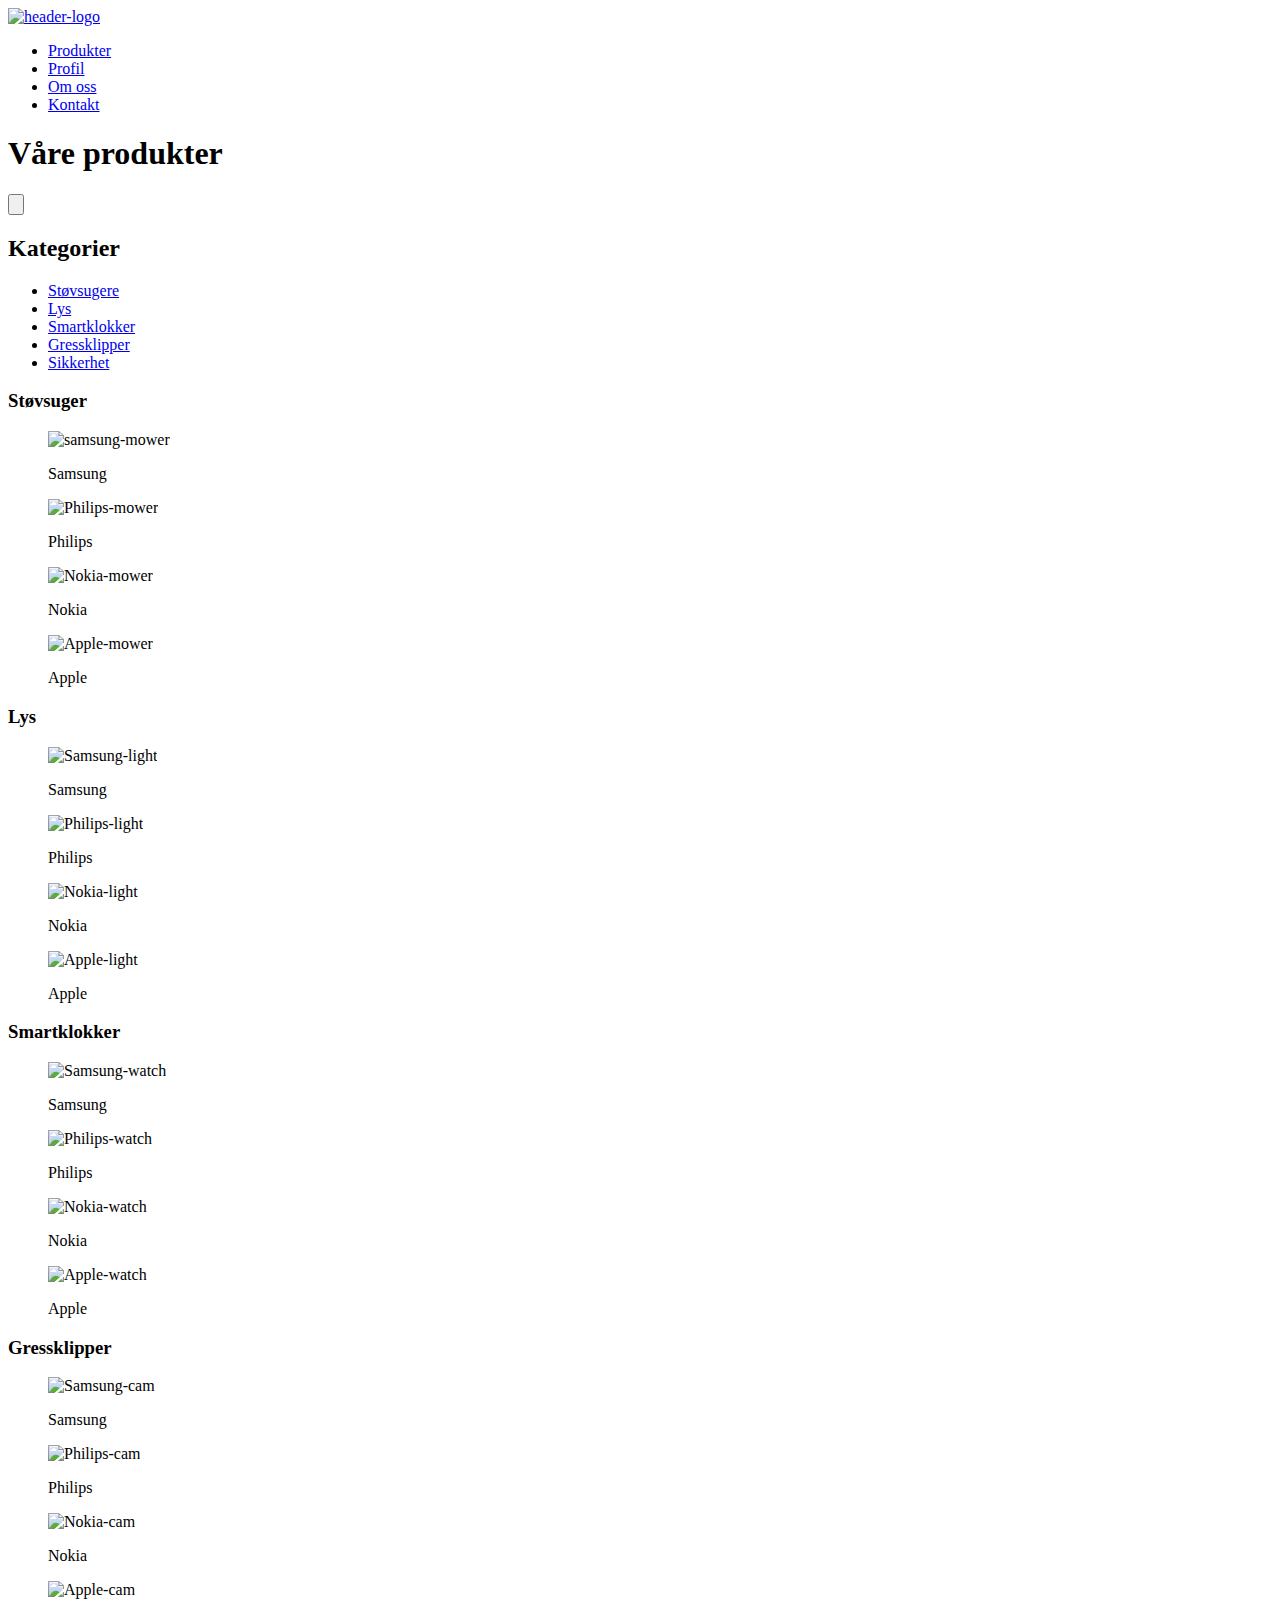
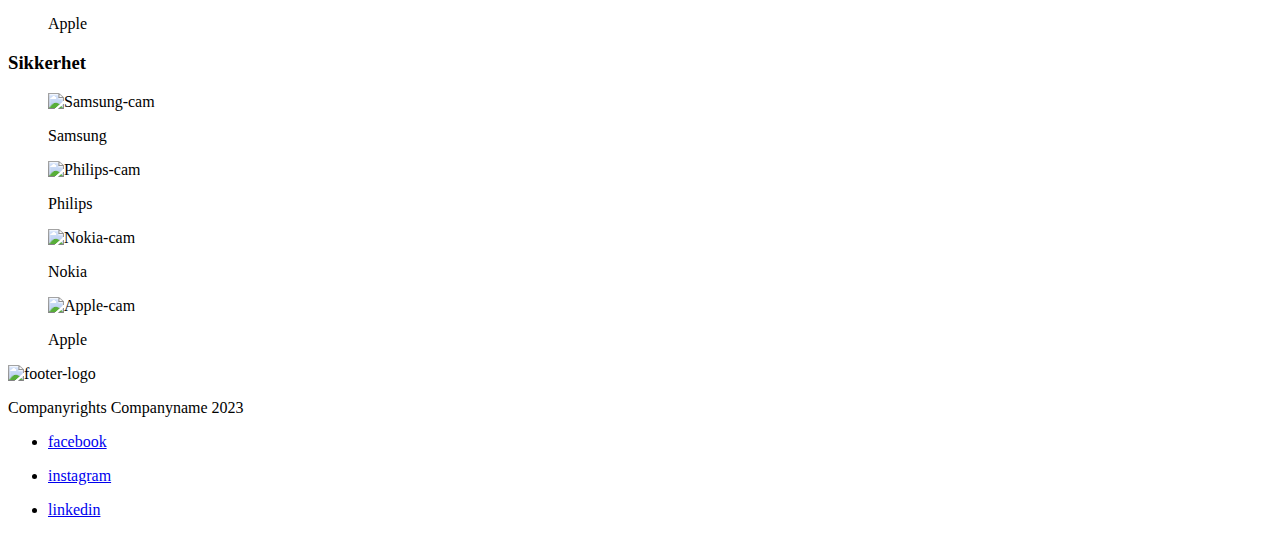
==== SET_gruppe_13/src/main/resources/html/index.html @ 1f18f8ca "Complete page with php" ====
<!DOCTYPE html>
<html lang="en">
    <head>
        <title>Portfolio</title>
        <meta name="description" content="Explore our portfolio showcasing our previous work in sanitation, electronics, and Wearables.">
        <meta name="keywords" content="company, work, achievements, portfolio, sanitation, electronics, Wearables">
        <meta charset="UTF-8">
        <meta name="viewport" content="width=device-width, initial-scale=1.0">
        
        <!-- Facebook & Instagram Meta Tags -->
        <meta property="og:url" content="https://itstud.hiof.no/~andreis/eksamen/pages/portfolio.html">
        <meta property="og:type" content="website">
        <meta property="og:title" content="Portfolio | Previous achievements">
        <meta property="og:description" content="Explore our portfolio showcasing our previous work in sanitation, electronics, and Wearables.">
        <meta property="og:image" content="https://itstud.hiof.no/~andreis/eksamen/ressurser/logo1.png">
        <meta property="og:image:alt" content="header-logo">
        <meta property="og:site_name" content="Eksamen">

        <!-- LinkedIn Meta Tags -->
        <meta property="og:title" content="Portfolio | Previous achievements">
        <meta property="og:description" content="Explore our portfolio showcasing our previous work in sanitation, electronics, and Wearables.">
        <meta property="og:image" content="https://itstud.hiof.no/~andreis/eksamen/ressurser/logo1.png">
        <meta property="og:url" content="https://itstud.hiof.no/~andreis/eksamen/pages/portfolio.html">
        <meta property="og:site_name" content="Eksamen">
        <meta property="og:type" content="website">
        
        <link rel="stylesheet" href="../css/style.css" type="text/css">
        <!-- Stilark fra fontawesome -->
        <script src="https://kit.fontawesome.com/5823d4e237.js" crossorigin="anonymous"></script>
    </head>
    <body class="grid-container">
        <header class="grid-header">
            <nav id="mobile-nav">
                <a href="../../index.html"><img src="../ressurser/logo1.jpg" id="header-logo" alt="header-logo"></a>
                <ul>
                    <li><a href="index.html"  id="current-page">Produkter</a></li>
                    <li><a href="pages/login.html">Profil</a></li>
                    <li><a href="pages/about.html">Om oss</a></li>
                    <li><a href="pages/about.html#contact-form" id="contact-btn">Kontakt</a></li>
                </ul>
            </nav>
            <div id="headline-portfolio">
                <section>
                        <h1>Våre produkter</h1>
                </section>
            </div>
        </header>
        <main id="main-portfolio" class="grid-main" itemscope itemtype="https://schema.org/CollectionPage">
            <!-- Knapp hentet fra internett -->
            <nav class="progress-bar">
                <button class="back-to-top hidden" aria-label="Back to Top">
                    <svg xmlns="http://www.w3.org/2000/svg" class="back-to-top-icon" fill="none" viewBox="0 0 24 24" stroke="currentColor">
                        <path stroke-linecap="round" stroke-linejoin="round" stroke-width="2" d="M7 11l5-5m0 0l5 5m-5-5v12" />
                    </svg>
                </button>
            </nav>
            <section id="explore-previous">
                <h2 class="sub-title">Kategorier</h2>
                <ul>
                    <li>
                        <a href="#sanitation">Støvsugere</a>
                    </li>
                    <li>
                        <a href="#electronics">Lys</a>
                    </li>
                    <li>
                        <a href="#wearables">Smartklokker</a>
                    </li>
                    <li>
                        <a href="#gardening">Gressklipper</a>
                    </li>
                    <li>
                        <a href="#security">Sikkerhet</a>
                    </li>
                </ul>
            </section>
            <section id="sanitation" itemprop="hasPart" itemscope itemtype="https://schema.org/CreativeWork">
                <h3 class="sub-title">Støvsuger</h3>
                <div class="flex-container">
                    <figure class="box-one" itemprop="itemListElement" itemscope itemtype="https://schema.org/CreativeWork">
                        <img src="" alt="samsung-mower">
                        <p itemprop="name">Samsung</p>
                    </figure>
                    <figure class="box-one" itemprop="itemListElement" itemscope itemtype="https://schema.org/CreativeWork">
                        <img src="" alt="Philips-mower">
                        <p itemprop="name">Philips</p>
                    </figure>
                    <figure class="box-one" itemprop="itemListElement" itemscope itemtype="https://schema.org/CreativeWork">
                        <img src="" alt="Nokia-mower">
                        <p itemprop="name">Nokia</p>
                    </figure>
                    <figure class="box-one" itemprop="itemListElement" itemscope itemtype="https://schema.org/CreativeWork">
                        <img src="" alt="Apple-mower">
                        <p itemprop="name">Apple</p>
                    </figure>
                </div>
            </section>
            <section id="electronics" itemprop="hasPart" itemscope itemtype="https://schema.org/CreativeWork">
                <h3 class="sub-title">Lys</h3>
                <div class="flex-container">
                    <figure class="box-one" itemprop="itemListElement" itemscope itemtype="https://schema.org/CreativeWork">
                        <img src="" alt="Samsung-light">
                        <p itemprop="name">Samsung</p>
                    </figure>
                    <figure class="box-one" itemprop="itemListElement" itemscope itemtype="https://schema.org/CreativeWork">
                        <img src="" alt="Philips-light">
                        <p itemprop="name">Philips</p>
                    </figure>
                    <figure class="box-one" itemprop="itemListElement" itemscope itemtype="https://schema.org/CreativeWork">
                        <img src="" alt="Nokia-light">
                        <p itemprop="name">Nokia</p>
                    </figure>
                    <figure class="box-one" itemprop="itemListElement" itemscope itemtype="https://schema.org/CreativeWork">
                        <img src="" alt="Apple-light">
                        <p itemprop="name">Apple</p>
                    </figure>
                </div>
            </section>
            <section id="wearables" itemprop="hasPart" itemscope itemtype="https://schema.org/CreativeWork">
                <h3 class="sub-title">Smartklokker</h3>
                <div class="flex-container">
                    <figure class="box-one" itemprop="itemListElement" itemscope itemtype="https://schema.org/CreativeWork">
                        <img src="" alt="Samsung-watch">
                        <p itemprop="name">Samsung</p>
                    </figure>
                    <figure class="box-one" itemprop="itemListElement" itemscope itemtype="https://schema.org/CreativeWork">
                        <img src="" alt="Philips-watch">
                        <p itemprop="name">Philips</p>
                    </figure>
                    <figure class="box-one" itemprop="itemListElement" itemscope itemtype="https://schema.org/CreativeWork">
                        <img src="" alt="Nokia-watch">
                        <p itemprop="name">Nokia</p>
                    </figure>
                    <figure class="box-one" itemprop="itemListElement" itemscope itemtype="https://schema.org/CreativeWork">
                        <img src="" alt="Apple-watch">
                        <p itemprop="name">Apple</p>
                    </figure>
                </div>
            </section>
            <section id="gardening" itemprop="hasPart" itemscope itemtype="https://schema.org/CreativeWork">
                <h3 class="sub-title">Gressklipper</h3>
                <div class="flex-container">
                    <figure class="box-one" itemprop="itemListElement" itemscope itemtype="https://schema.org/CreativeWork">
                        <img src="" alt="Samsung-cam">
                        <p itemprop="name">Samsung</p>
                    </figure>
                    <figure class="box-one" itemprop="itemListElement" itemscope itemtype="https://schema.org/CreativeWork">
                        <img src="" alt="Philips-cam">
                        <p itemprop="name">Philips</p>
                    </figure>
                    <figure class="box-one" itemprop="itemListElement" itemscope itemtype="https://schema.org/CreativeWork">
                        <img src="" alt="Nokia-cam">
                        <p itemprop="name">Nokia</p>
                    </figure>
                    <figure class="box-one" itemprop="itemListElement" itemscope itemtype="https://schema.org/CreativeWork">
                        <img src="" alt="Apple-cam">
                        <p itemprop="name">Apple</p>
                    </figure>
                </div>
            </section>
            <section id="security" itemprop="hasPart" itemscope itemtype="https://schema.org/CreativeWork">
                <h3 class="sub-title">Sikkerhet</h3>
                <div class="flex-container">
                    <figure class="box-one" itemprop="itemListElement" itemscope itemtype="https://schema.org/CreativeWork">
                        <img src="" alt="Samsung-cam">
                        <p itemprop="name">Samsung</p>
                    </figure>
                    <figure class="box-one" itemprop="itemListElement" itemscope itemtype="https://schema.org/CreativeWork">
                        <img src="" alt="Philips-cam">
                        <p itemprop="name">Philips</p>
                    </figure>
                    <figure class="box-one" itemprop="itemListElement" itemscope itemtype="https://schema.org/CreativeWork">
                        <img src="" alt="Nokia-cam">
                        <p itemprop="name">Nokia</p>
                    </figure>
                    <figure class="box-one" itemprop="itemListElement" itemscope itemtype="https://schema.org/CreativeWork">
                        <img src="" alt="Apple-cam">
                        <p itemprop="name">Apple</p>
                    </figure>
                </div>
            </section>
        </main>
        <footer class="grid-footer" itemscope itemtype="https://schema.org/Organization">
            <img src="../ressurser/logo1.jpg" alt="footer-logo">
            <p itemprop="name">Companyrights Companyname 2023</p>
            <ul>
                <li><a href="https://www.facebook.com/" itemprop="sameAs"><i class="fa fa-facebook-square" aria-hidden="true"></i><p>facebook</p></a></li>
                <li><a href="https://www.instagram.com/" itemprop="sameAs"><i class="fa fa-instagram" aria-hidden="true"></i><p>instagram</p></a></li>
                <li><a href="https://www.linkedin.com/" itemprop="sameAs"><i class="fa fa-linkedin-square" aria-hidden="true"></i><p>linkedin</p></a></li>
            </ul>
        </footer>
        <script src="js/back_to_top.js"></script>
        <script src="js/getImage.js"></script>
    </body>
</html>
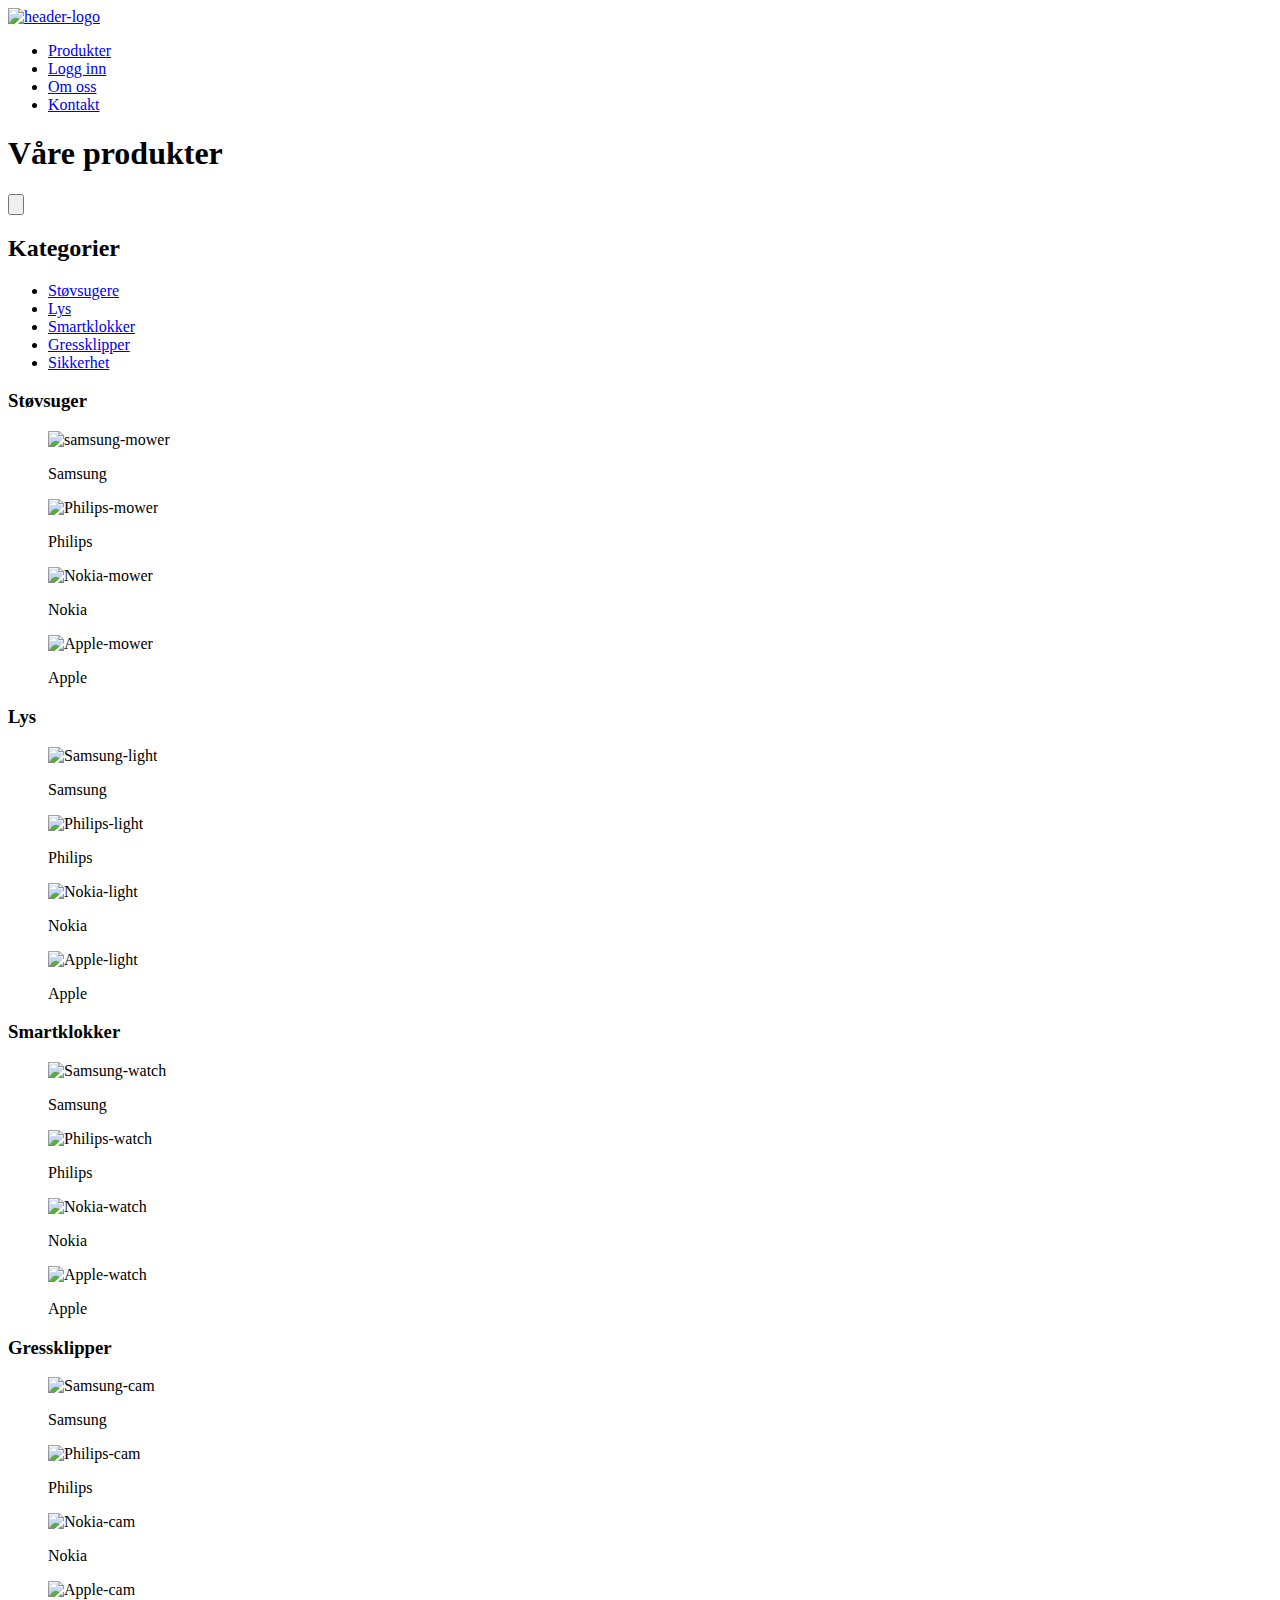
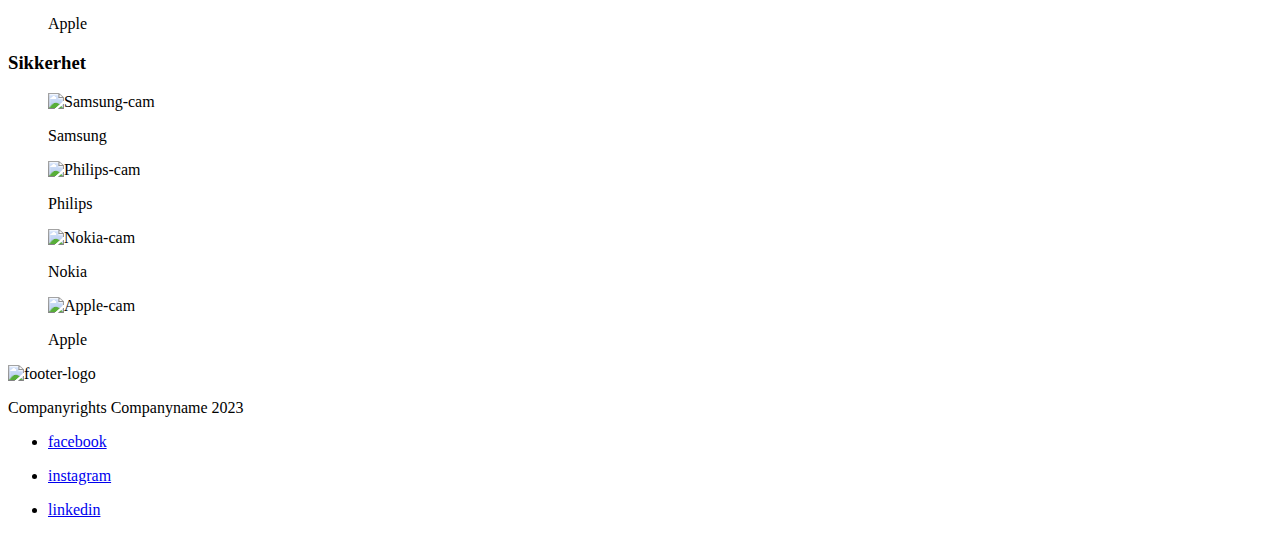
==== commit ed8123ac: "css Style edit" ====
--- a/SET_gruppe_13/src/main/resources/html/index.html
+++ b/SET_gruppe_13/src/main/resources/html/index.html
@@ -34,7 +34,7 @@
                 <a href="../../index.html"><img src="../ressurser/logo1.jpg" id="header-logo" alt="header-logo"></a>
                 <ul>
                     <li><a href="index.html"  id="current-page">Produkter</a></li>
-                    <li><a href="pages/login.html">Profil</a></li>
+                    <li><a href="pages/login.html">Logg inn</a></li>
                     <li><a href="pages/about.html">Om oss</a></li>
                     <li><a href="pages/about.html#contact-form" id="contact-btn">Kontakt</a></li>
                 </ul>
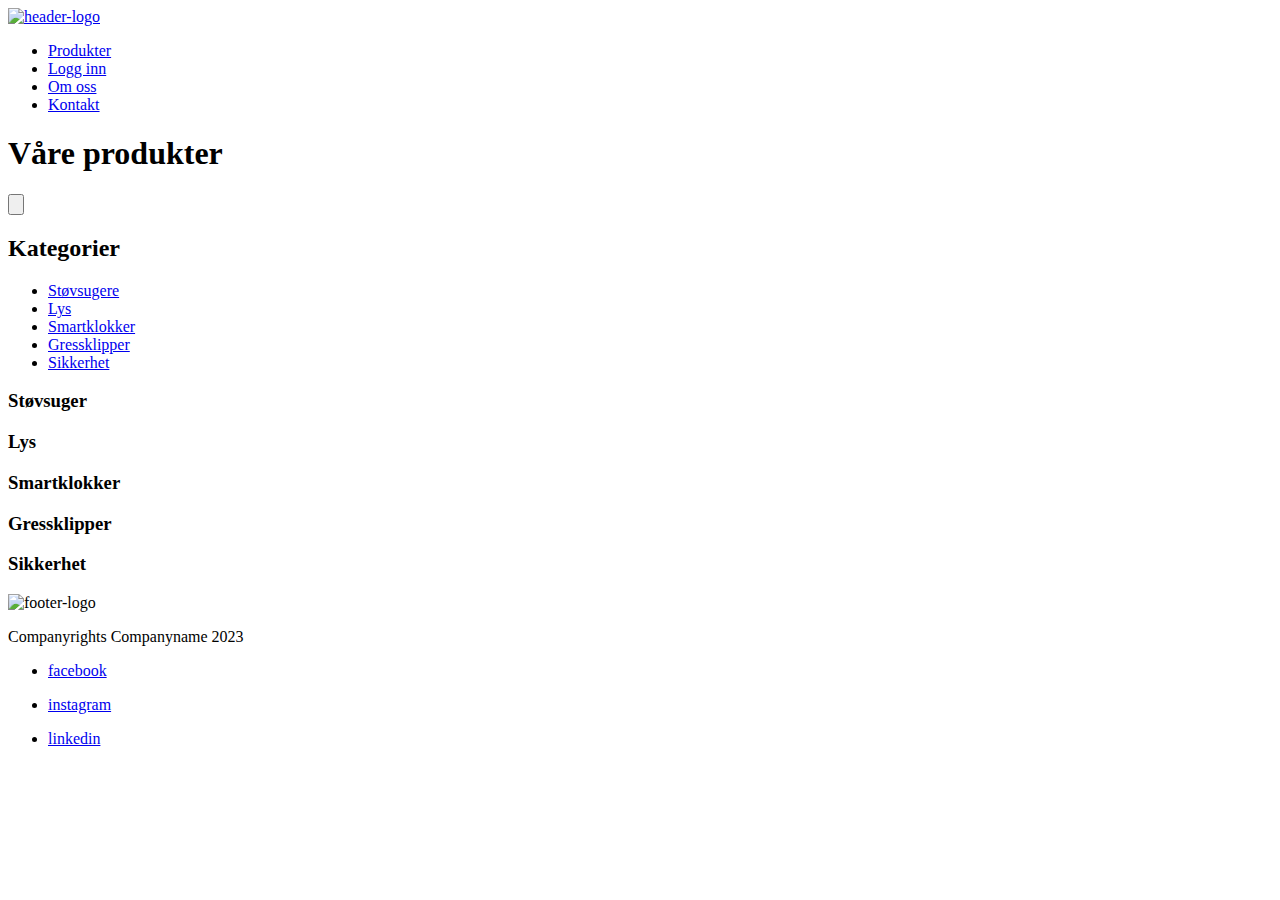
==== commit a92a7118: "JS .map()/.filter() - "Ny Bruker" button on login.html" ====
--- a/SET_gruppe_13/src/main/resources/html/index.html
+++ b/SET_gruppe_13/src/main/resources/html/index.html
@@ -77,106 +77,31 @@
             <section id="sanitation" itemprop="hasPart" itemscope itemtype="https://schema.org/CreativeWork">
                 <h3 class="sub-title">Støvsuger</h3>
                 <div class="flex-container">
-                    <figure class="box-one" itemprop="itemListElement" itemscope itemtype="https://schema.org/CreativeWork">
-                        <img src="" alt="samsung-mower">
-                        <p itemprop="name">Samsung</p>
-                    </figure>
-                    <figure class="box-one" itemprop="itemListElement" itemscope itemtype="https://schema.org/CreativeWork">
-                        <img src="" alt="Philips-mower">
-                        <p itemprop="name">Philips</p>
-                    </figure>
-                    <figure class="box-one" itemprop="itemListElement" itemscope itemtype="https://schema.org/CreativeWork">
-                        <img src="" alt="Nokia-mower">
-                        <p itemprop="name">Nokia</p>
-                    </figure>
-                    <figure class="box-one" itemprop="itemListElement" itemscope itemtype="https://schema.org/CreativeWork">
-                        <img src="" alt="Apple-mower">
-                        <p itemprop="name">Apple</p>
-                    </figure>
+
                 </div>
             </section>
             <section id="electronics" itemprop="hasPart" itemscope itemtype="https://schema.org/CreativeWork">
                 <h3 class="sub-title">Lys</h3>
                 <div class="flex-container">
-                    <figure class="box-one" itemprop="itemListElement" itemscope itemtype="https://schema.org/CreativeWork">
-                        <img src="" alt="Samsung-light">
-                        <p itemprop="name">Samsung</p>
-                    </figure>
-                    <figure class="box-one" itemprop="itemListElement" itemscope itemtype="https://schema.org/CreativeWork">
-                        <img src="" alt="Philips-light">
-                        <p itemprop="name">Philips</p>
-                    </figure>
-                    <figure class="box-one" itemprop="itemListElement" itemscope itemtype="https://schema.org/CreativeWork">
-                        <img src="" alt="Nokia-light">
-                        <p itemprop="name">Nokia</p>
-                    </figure>
-                    <figure class="box-one" itemprop="itemListElement" itemscope itemtype="https://schema.org/CreativeWork">
-                        <img src="" alt="Apple-light">
-                        <p itemprop="name">Apple</p>
-                    </figure>
+
                 </div>
             </section>
             <section id="wearables" itemprop="hasPart" itemscope itemtype="https://schema.org/CreativeWork">
                 <h3 class="sub-title">Smartklokker</h3>
                 <div class="flex-container">
-                    <figure class="box-one" itemprop="itemListElement" itemscope itemtype="https://schema.org/CreativeWork">
-                        <img src="" alt="Samsung-watch">
-                        <p itemprop="name">Samsung</p>
-                    </figure>
-                    <figure class="box-one" itemprop="itemListElement" itemscope itemtype="https://schema.org/CreativeWork">
-                        <img src="" alt="Philips-watch">
-                        <p itemprop="name">Philips</p>
-                    </figure>
-                    <figure class="box-one" itemprop="itemListElement" itemscope itemtype="https://schema.org/CreativeWork">
-                        <img src="" alt="Nokia-watch">
-                        <p itemprop="name">Nokia</p>
-                    </figure>
-                    <figure class="box-one" itemprop="itemListElement" itemscope itemtype="https://schema.org/CreativeWork">
-                        <img src="" alt="Apple-watch">
-                        <p itemprop="name">Apple</p>
-                    </figure>
+
                 </div>
             </section>
             <section id="gardening" itemprop="hasPart" itemscope itemtype="https://schema.org/CreativeWork">
                 <h3 class="sub-title">Gressklipper</h3>
                 <div class="flex-container">
-                    <figure class="box-one" itemprop="itemListElement" itemscope itemtype="https://schema.org/CreativeWork">
-                        <img src="" alt="Samsung-cam">
-                        <p itemprop="name">Samsung</p>
-                    </figure>
-                    <figure class="box-one" itemprop="itemListElement" itemscope itemtype="https://schema.org/CreativeWork">
-                        <img src="" alt="Philips-cam">
-                        <p itemprop="name">Philips</p>
-                    </figure>
-                    <figure class="box-one" itemprop="itemListElement" itemscope itemtype="https://schema.org/CreativeWork">
-                        <img src="" alt="Nokia-cam">
-                        <p itemprop="name">Nokia</p>
-                    </figure>
-                    <figure class="box-one" itemprop="itemListElement" itemscope itemtype="https://schema.org/CreativeWork">
-                        <img src="" alt="Apple-cam">
-                        <p itemprop="name">Apple</p>
-                    </figure>
+
                 </div>
             </section>
             <section id="security" itemprop="hasPart" itemscope itemtype="https://schema.org/CreativeWork">
                 <h3 class="sub-title">Sikkerhet</h3>
                 <div class="flex-container">
-                    <figure class="box-one" itemprop="itemListElement" itemscope itemtype="https://schema.org/CreativeWork">
-                        <img src="" alt="Samsung-cam">
-                        <p itemprop="name">Samsung</p>
-                    </figure>
-                    <figure class="box-one" itemprop="itemListElement" itemscope itemtype="https://schema.org/CreativeWork">
-                        <img src="" alt="Philips-cam">
-                        <p itemprop="name">Philips</p>
-                    </figure>
-                    <figure class="box-one" itemprop="itemListElement" itemscope itemtype="https://schema.org/CreativeWork">
-                        <img src="" alt="Nokia-cam">
-                        <p itemprop="name">Nokia</p>
-                    </figure>
-                    <figure class="box-one" itemprop="itemListElement" itemscope itemtype="https://schema.org/CreativeWork">
-                        <img src="" alt="Apple-cam">
-                        <p itemprop="name">Apple</p>
-                    </figure>
+
                 </div>
             </section>
         </main>
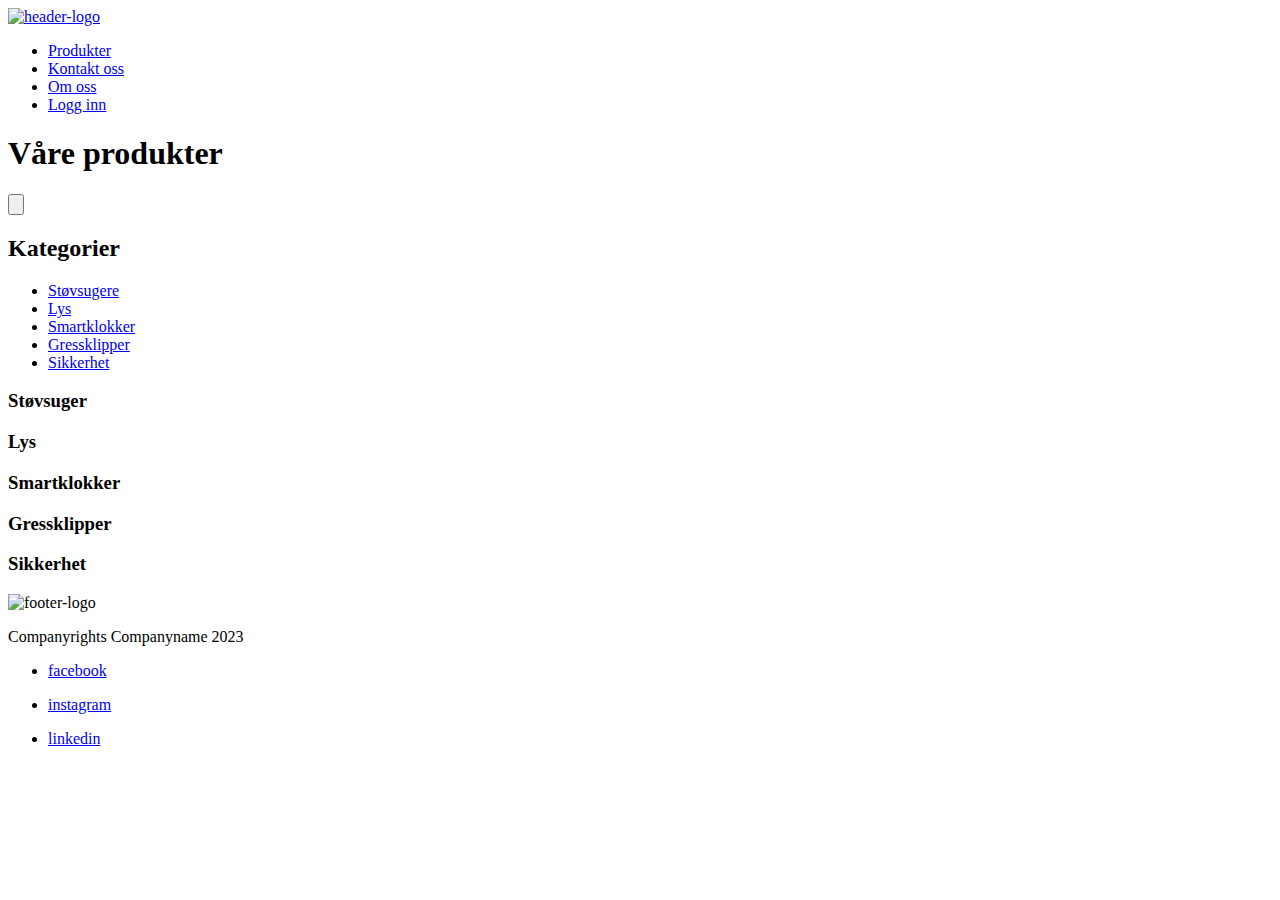
==== commit d2aa9e01: "Edited navbar" ====
--- a/SET_gruppe_13/src/main/resources/html/index.html
+++ b/SET_gruppe_13/src/main/resources/html/index.html
@@ -34,9 +34,9 @@
                 <a href="../../index.html"><img src="../ressurser/logo1.jpg" id="header-logo" alt="header-logo"></a>
                 <ul>
                     <li><a href="index.html"  id="current-page">Produkter</a></li>
-                    <li><a href="pages/login.html">Logg inn</a></li>
+                    <li><a href="pages/about.html#contact-form">Kontakt oss</a></li>
                     <li><a href="pages/about.html">Om oss</a></li>
-                    <li><a href="pages/about.html#contact-form" id="contact-btn">Kontakt</a></li>
+                    <li><a href="pages/login.html" id="contact-btn">Logg inn</a></li>
                 </ul>
             </nav>
             <div id="headline-portfolio">
